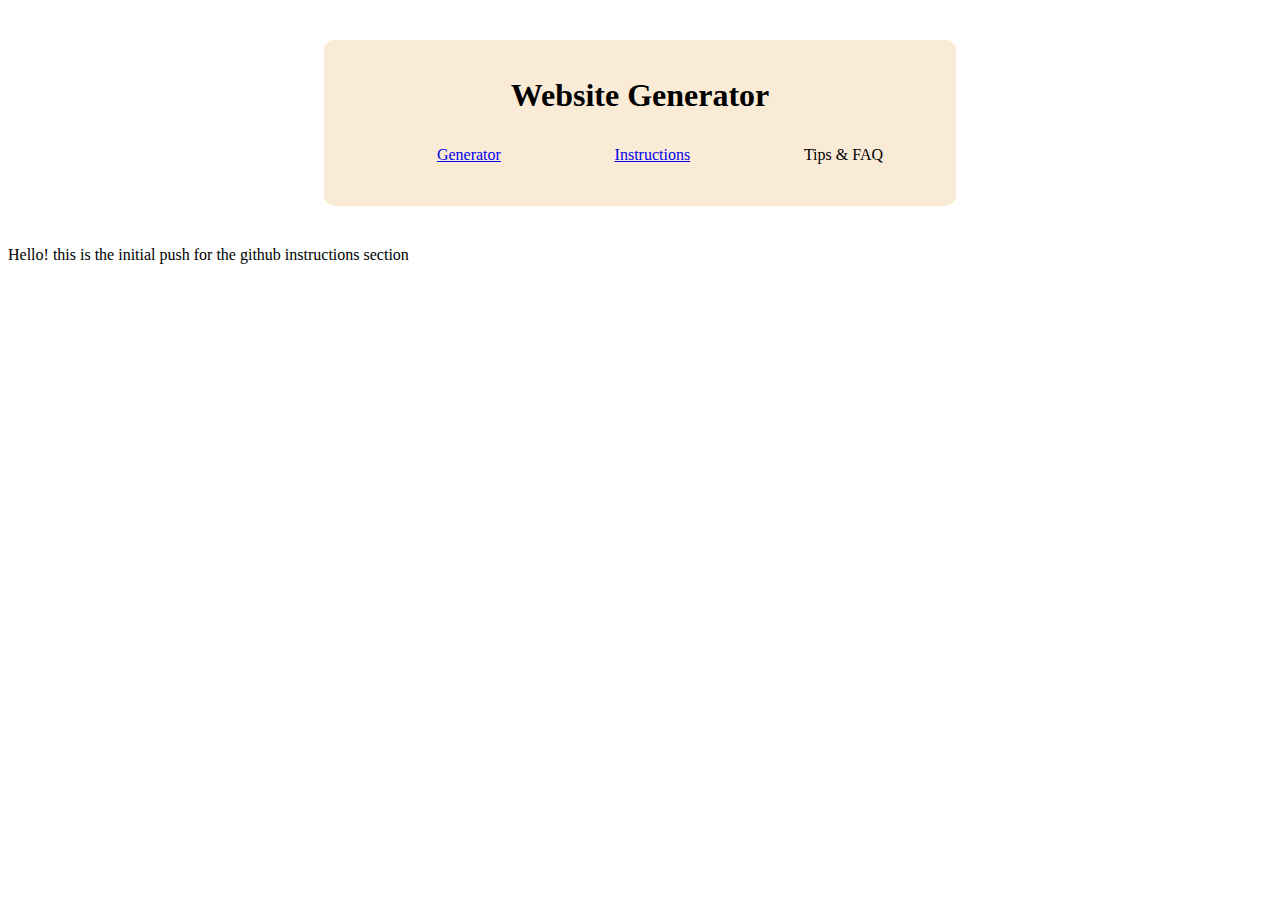
==== instructions.html @ 98f4fc3e "Set up the initial instructions page" ====
<!DOCTYPE html>
<html lang="en">
    <head>
        <meta charset="UTF-8">
        <meta http-equiv="X-UA-Compatible" content="IE=edge">
        <meta name="viewport" content="width=device-width, initial-scale=1.0">
        <title>CYF Website Generator</title>
        <link rel="stylesheet" href="styles.css">
    </head>

    <body>
    
        <header>
    
            <!-- This is where the navbar for the website will go -->
            <div class="mainNav">
                <h1>Website Generator</h1>
                
                <nav class="menuLinks">
                    <ul>
                        <li><a href="./index.html">Generator</a></li>
                        <li><a href="./instructions.html">Instructions</a></li>
                        <li>Tips & FAQ</li>
                    </ul>
                </nav>
            </div>
        
        </header>
         
        <main>
            <p>Hello! this is the initial push for the github instructions section</p>         
        </main>

    </body>
---- styles.css ----
body {
    background-color: #fff;
}

.mainNav {
    background-color: antiquewhite;
    text-align: center;
    max-width: 600px;

    margin: 40px auto;
    padding: 16px;
    border-radius: 10px;
}

.menuLinks ul {
    list-style-type: none;
    display: flex;

    max-width: 600px;
    margin: 16px auto;
}

.menuLinks li {
    margin: 10px auto;
}

.newSection {
    margin: 32px auto;
    max-width: 600px;
    text-align: center;

    background-color: aliceblue;
    padding: 16px;
    border-radius: 10px;
}

.sectionHeader {
    max-width: 80%;
    margin: 0 auto;
}

/* This section controls the CSS for the generator grid using CSS Flexbox */

.htmlThemes {
    background-color: aquamarine;
    width: 80%;
    margin: 8px auto;
    padding: 16px 0;

    border-radius: 10px;
}

.suggestionGrid {
    display: flex;
    flex-direction: column;
}

.gridRow {
    display: flex;
    width: 90%;
    margin: 32px auto;
}

.gridSection {
    background-color: antiquewhite;
    width: 50%;
    border: red solid 1px;
    padding: 20px 0;

}

/* This section contains the CSS for the Design Brief */

.designBrief {
    background-color: #fff;
    border: black 1px solid;
    max-width: 70%;
    margin: 0 auto;
    padding: 8px;
}
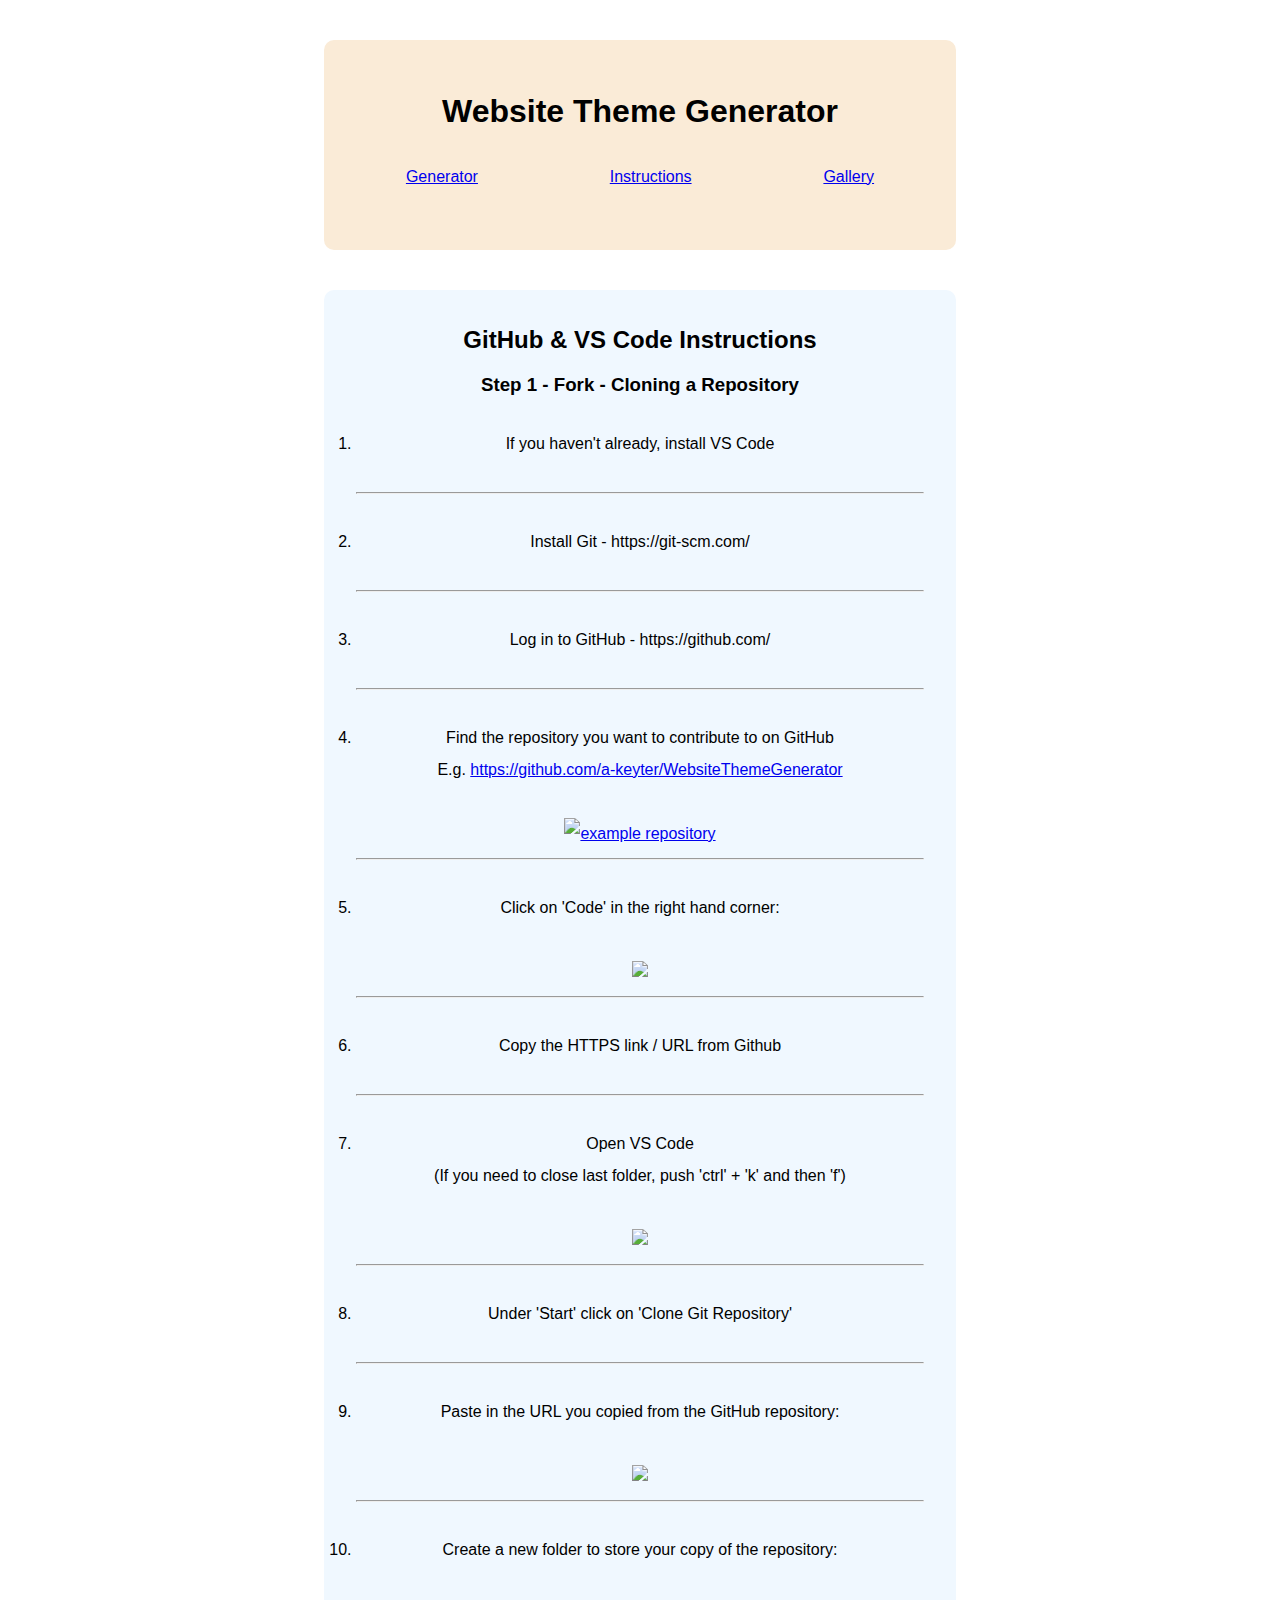
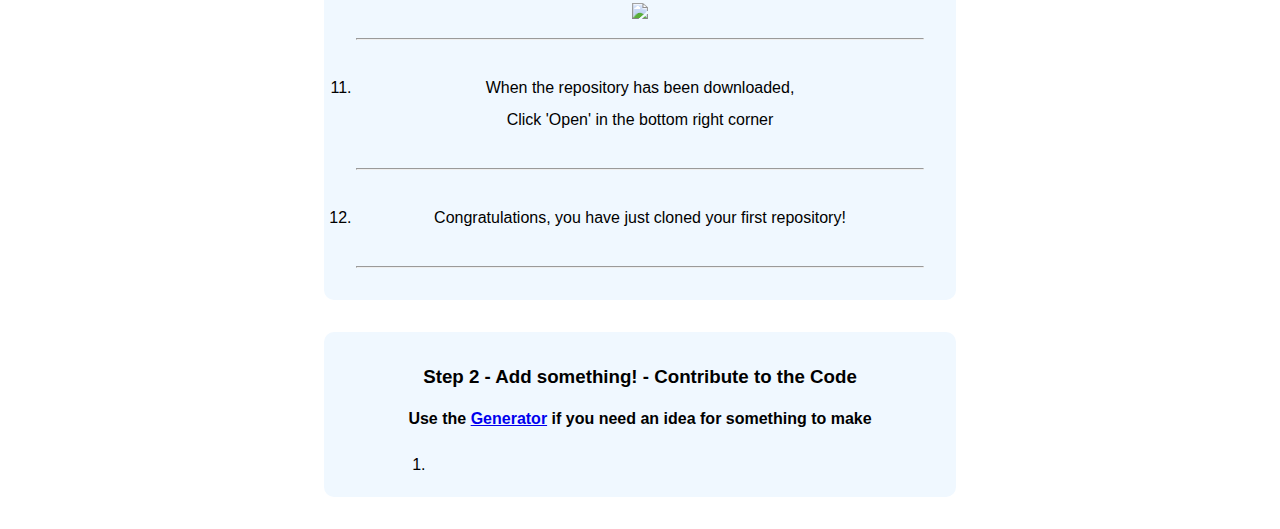
==== commit 75b42e8c: "File reorganisation, improved styling, readability" ====
--- a/instructions.html
+++ b/instructions.html
@@ -1,35 +1,101 @@
 <!DOCTYPE html>
 <html lang="en">
-    <head>
-        <meta charset="UTF-8">
-        <meta http-equiv="X-UA-Compatible" content="IE=edge">
-        <meta name="viewport" content="width=device-width, initial-scale=1.0">
-        <title>CYF Website Generator</title>
-        <link rel="stylesheet" href="styles.css">
-    </head>
+<head>
+    <meta charset="UTF-8">
+    <meta http-equiv="X-UA-Compatible" content="IE=edge">
+    <meta name="viewport" content="width=device-width, initial-scale=1.0">
+    <title>Website Theme Generator</title>
+    <link rel="stylesheet" href="./src_css/styles.css">
+</head>
 
-    <body>
+<body>
+
+    <header>
+        <!-- This is where the navbar for the website will go -->
+        <div class="mainNav">
+            <h1>Website Theme Generator</h1>
+            
+            <nav class="menuLinks">
+                <ul>
+                    <li><a href="./index.html">Generator</a></li>
+                    <li><a href="./instructions.html">Instructions</a></li>
+                    <li><a href="./pages.html">Gallery</a></li>
+                </ul>
+            </nav>
+        </div>
     
-        <header>
-    
-            <!-- This is where the navbar for the website will go -->
-            <div class="mainNav">
-                <h1>Website Generator</h1>
-                
-                <nav class="menuLinks">
-                    <ul>
-                        <li><a href="./index.html">Generator</a></li>
-                        <li><a href="./instructions.html">Instructions</a></li>
-                        <li>Tips & FAQ</li>
-                    </ul>
-                </nav>
+    </header>
+        
+    <main>
+        <div class="newSection">
+            <h2>GitHub & VS Code Instructions</h2>
+            <div class="sectionHeader">
+                <h3>Step 1 - Fork - Cloning a Repository</h3>
             </div>
-        
-        </header>
-         
-        <main>
-            <p>Hello! this is the initial push for the github instructions section</p>         
-        </main>
 
-    </body>
-    +            <div class="sectionContent">
+                <ol>
+                    <li class="instructionPoint">If you haven't already, install VS Code</li>
+                    <hr>
+
+                    <li class="instructionPoint">Install Git - https://git-scm.com/</li>
+                    <hr>
+
+                    <li class="instructionPoint">Log in to GitHub - https://github.com/</li>
+                    <hr>
+
+                    <li class="instructionPoint">Find the repository you want to contribute to on GitHub 
+                        <br>E.g. <a href="https://github.com/a-keyter/WebsiteThemeGenerator"target="_blank" rel="noopener noreferrer">https://github.com/a-keyter/WebsiteThemeGenerator</li></a>
+                    <a href="./imgs/step4.png" target="_blank" rel="noopener noreferrer"><img class="sectWidth" src="./imgs/step4.png" alt="example repository"></img></a>
+                    <hr>
+
+                    <li class="instructionPoint">Click on 'Code' in the right hand corner:</li>
+                    <a href="./imgs/step5.png" target="_blank" rel="noopener noreferrer"><img class="easyWidth" src="./imgs/step5.png"></a>
+                    <hr>
+
+                    <li class="instructionPoint">Copy the HTTPS link / URL from Github</li>
+                    <hr>
+
+                    <li class="instructionPoint">Open VS Code 
+                        <br>(If you need to close last folder, push 'ctrl' + 'k' and then 'f')</li>
+                    <a href="./imgs/step7.png" target="_blank" rel="noopener noreferrer"><img class="sectWidth" src="./imgs/step7.png"></a>
+                    <hr>
+
+                    <li class="instructionPoint">Under 'Start' click on 'Clone Git Repository'</li>
+                    <hr>
+
+                    <li class="instructionPoint">Paste in the URL you copied from the GitHub repository:</li>
+                    <a href="./imgs/step9.png" target="_blank" rel="noopener noreferrer"><img class="sectWidth" src="./imgs/step9.png"></a>
+                    <hr>
+
+                    <li class="instructionPoint">Create a new folder to store your copy of the repository:</li>
+                    <a href="./imgs/step10.png" target="_blank" rel="noopener noreferrer"><img class="sectWidth" src="./imgs/step10.png"></img></a>
+                    <hr>
+
+                    <li class="instructionPoint">When the repository has been downloaded, 
+                        <br>Click 'Open' in the bottom right corner</li>
+                    <hr>
+
+                    <li class="instructionPoint">Congratulations, you have just cloned your first repository!</li>
+                    <hr>
+                </ol>
+            </div>
+        </div>
+
+        <div class="newSection">
+            
+            <div class="sectionHeader">
+                <h3>Step 2 - Add something! - Contribute to the Code</h3>
+                <h4>Use the <a href="./index.html" target="_blank" rel="noopener noreferrer">Generator</a> if you need an idea for something to make</h4>
+            </div>
+
+            <div class="sectionContent">
+                <ol class="easyWidth">
+                    <li></li>
+                </ol>
+            </div>
+        </div>
+    </main>
+
+</body>
+</html>--- a/src_css/styles.css
+++ b/src_css/styles.css
@@ -0,0 +1,116 @@
+body {
+    background-color: #fff;
+    font-family: 'Spartan', sans-serif;
+}
+
+
+.easyWidth {
+    max-width: 70%;
+    margin: 0 auto;
+}
+
+.mainNav {
+    background-color: antiquewhite;
+    text-align: center;
+    max-width: 600px;
+
+    margin: 40px auto;
+    padding: 32px 16px;
+    border-radius: 10px;
+}
+
+.menuLinks ul {
+    list-style-type: none;
+    display: flex;
+
+    max-width: 600px;
+    margin: 16px auto;
+    padding-left: 0px;
+
+}
+
+.menuLinks li {
+    width: 1fr;
+    margin: 16px auto;
+}
+
+
+/* This CSS sets up a container for new sections of content */
+.newSection {
+    margin: 32px auto;
+    max-width: 600px;
+    text-align: center;
+
+    background-color: aliceblue;
+    padding: 16px;
+    border-radius: 10px;
+}
+
+.sectionHeader {
+    max-width: 80%;
+    margin: 0 auto;
+}
+
+
+.sectionContent {
+    line-height: 32px;
+}
+
+.sectionContent ol {
+    padding-left: 16px;
+    padding-right: 16px;
+}
+
+.sectWidth {
+    width: 98%;
+}
+
+
+.instructionPoint {
+    margin: 32px 0;
+    padding: 0 0;
+}
+
+
+
+
+/* This section controls the CSS for the generator grid using CSS Flexbox */
+
+.htmlThemes {
+    background-color: aquamarine;
+    width: 90%;
+    margin: 8px auto;
+    padding: 16px 0;
+
+    border-radius: 10px;
+}
+
+.suggestionGrid {
+    display: flex;
+    flex-direction: column;
+}
+
+.gridRow {
+    display: flex;
+    width: 90%;
+    margin: 32px auto;
+}
+
+.gridSection {
+    background-color: antiquewhite;
+    width: 50%;
+    border: red solid 1px;
+    padding: 20px 0;
+
+}
+
+/* This section contains the CSS for the Design Brief */
+
+.designBrief {
+    background-color: #fff;
+    border: black 1px solid;
+    max-width: 70%;
+    margin: 0 auto;
+    padding: 8px;
+}
+
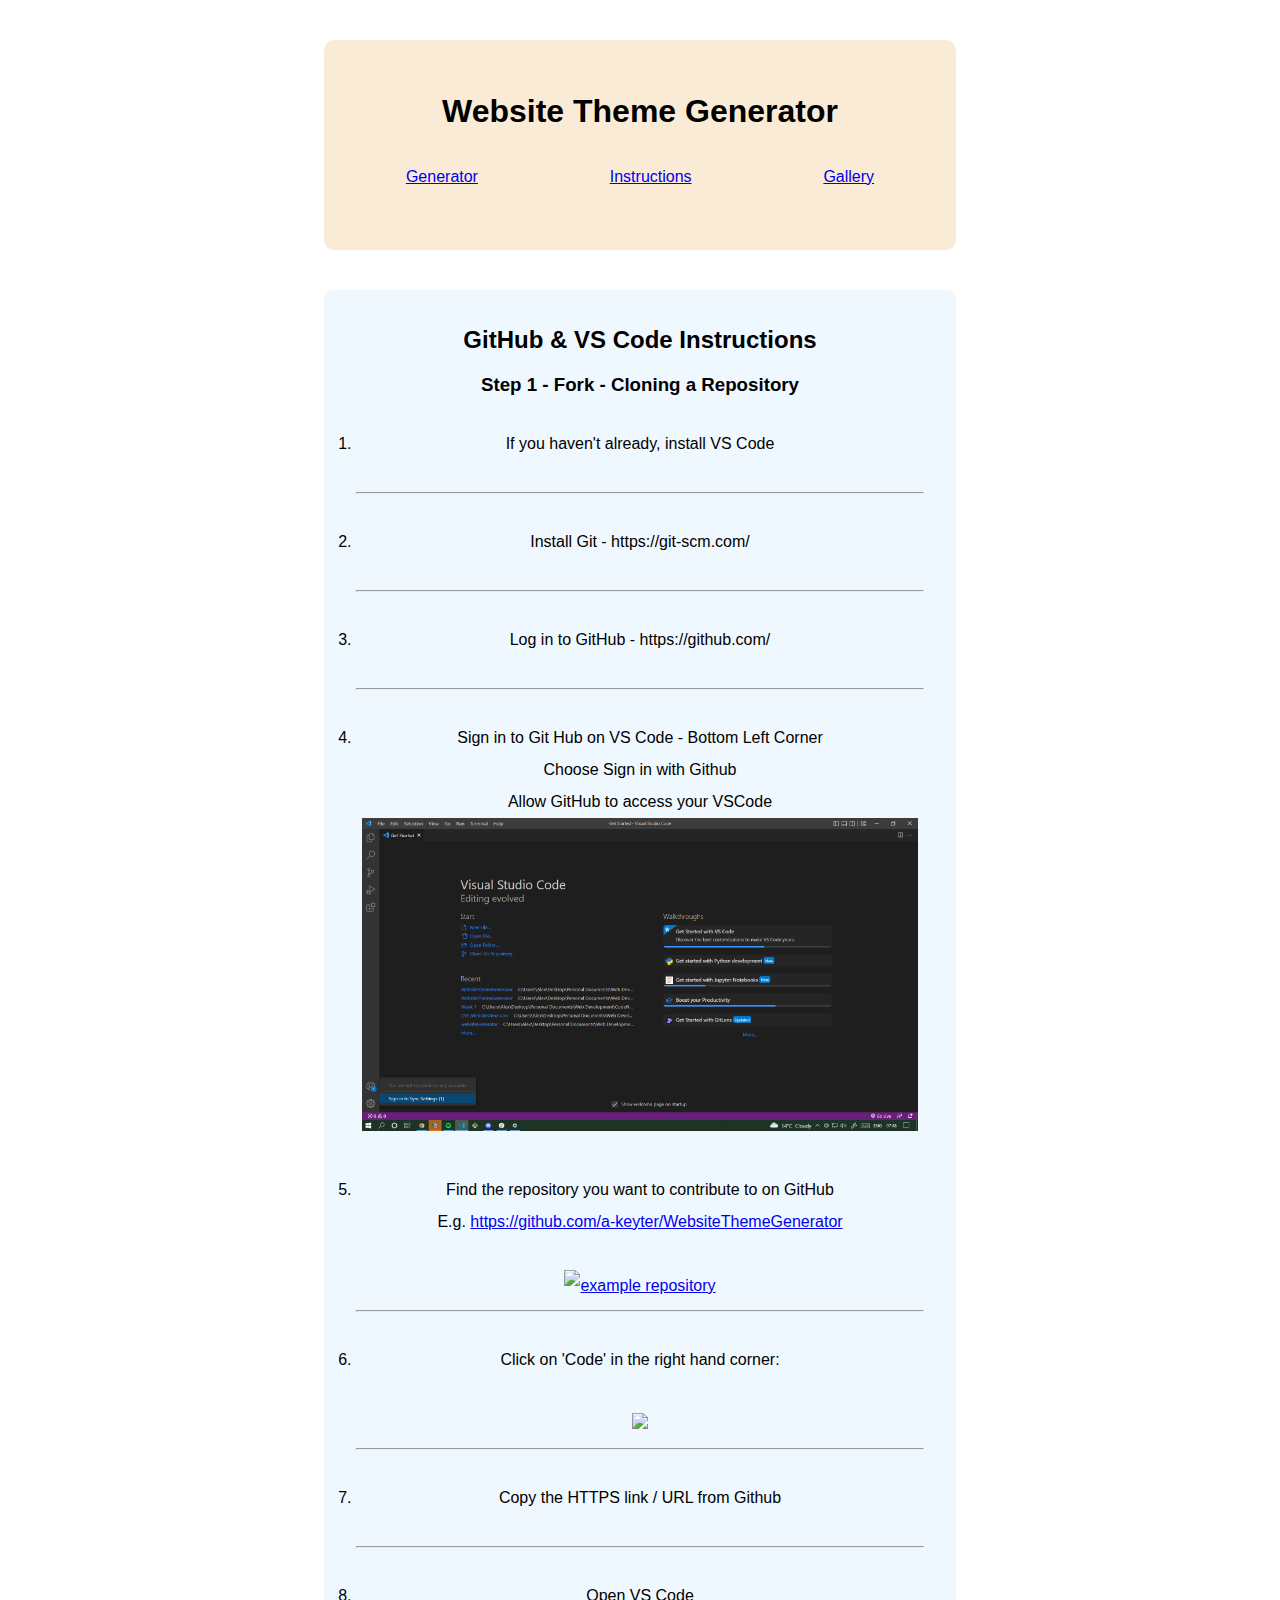
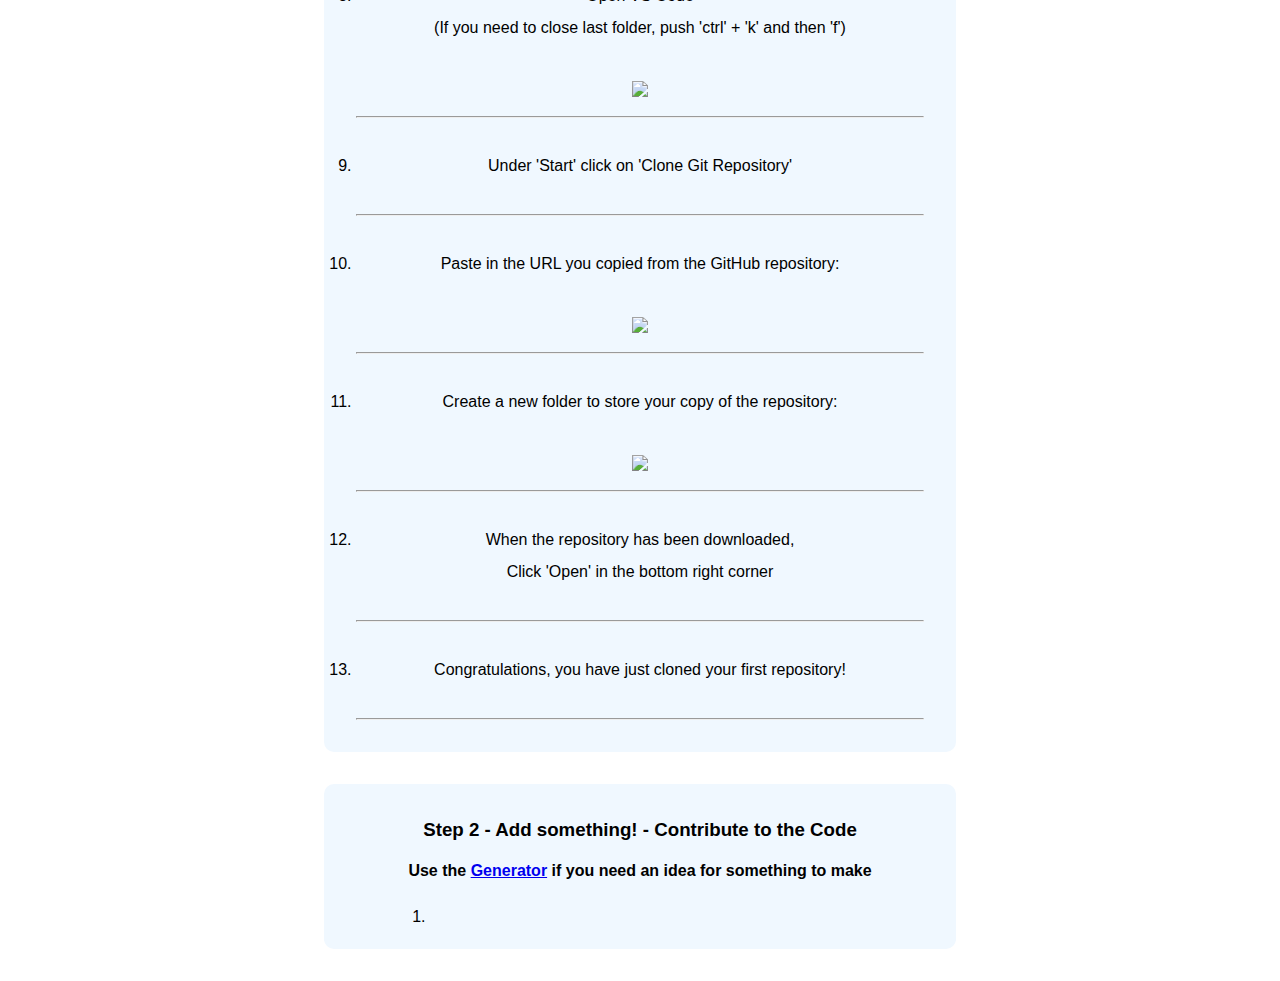
==== commit eb2a41a6: "clarified instructions step 1" ====
--- a/instructions.html
+++ b/instructions.html
@@ -33,7 +33,7 @@
                 <h3>Step 1 - Fork - Cloning a Repository</h3>
             </div>
 
-            <div class="sectionContent">
+            <div class="sectionContent" id="step1">
                 <ol>
                     <li class="instructionPoint">If you haven't already, install VS Code</li>
                     <hr>
@@ -44,13 +44,18 @@
                     <li class="instructionPoint">Log in to GitHub - https://github.com/</li>
                     <hr>
 
+                    <li class="instructionPoint">Sign in to Git Hub on VS Code - Bottom Left Corner
+                        <br>Choose Sign in with Github
+                        <br>Allow GitHub to access your VSCode
+                    <a href="./imgs/step3.png" target="_blank" rel="noopener noreferrer"><img src="./imgs/step3.png" class="sectWidth"></a></li>
+
                     <li class="instructionPoint">Find the repository you want to contribute to on GitHub 
                         <br>E.g. <a href="https://github.com/a-keyter/WebsiteThemeGenerator"target="_blank" rel="noopener noreferrer">https://github.com/a-keyter/WebsiteThemeGenerator</li></a>
                     <a href="./imgs/step4.png" target="_blank" rel="noopener noreferrer"><img class="sectWidth" src="./imgs/step4.png" alt="example repository"></img></a>
                     <hr>
 
                     <li class="instructionPoint">Click on 'Code' in the right hand corner:</li>
-                    <a href="./imgs/step5.png" target="_blank" rel="noopener noreferrer"><img class="easyWidth" src="./imgs/step5.png"></a>
+                    <a href="./imgs/step5.png" target="_blank" rel="noopener noreferrer"><img class="sectWidth" src="./imgs/step5.png"></a>
                     <hr>
 
                     <li class="instructionPoint">Copy the HTTPS link / URL from Github</li>
@@ -82,7 +87,7 @@
             </div>
         </div>
 
-        <div class="newSection">
+        <div class="newSection" id="step2">
             
             <div class="sectionHeader">
                 <h3>Step 2 - Add something! - Contribute to the Code</h3>
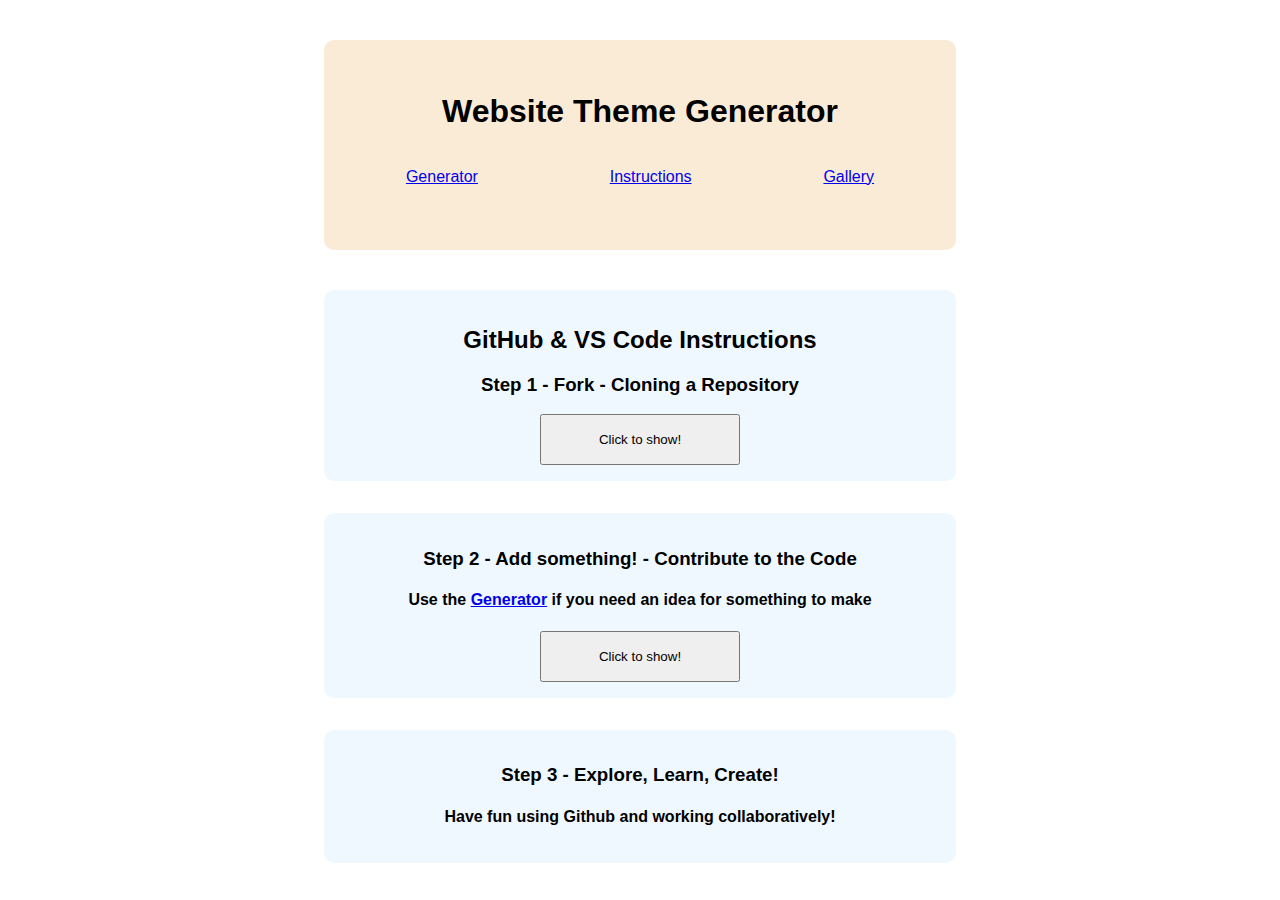
==== commit 3f116fe5: "instructs + show hide buttons ready for beta tests" ====
--- a/instructions.html
+++ b/instructions.html
@@ -31,6 +31,7 @@
             <h2>GitHub & VS Code Instructions</h2>
             <div class="sectionHeader">
                 <h3>Step 1 - Fork - Cloning a Repository</h3>
+                <button class="medium_button" id="step1_expand">Click to show!</button>
             </div>
 
             <div class="sectionContent" id="step1">
@@ -47,15 +48,15 @@
                     <li class="instructionPoint">Sign in to Git Hub on VS Code - Bottom Left Corner
                         <br>Choose Sign in with Github
                         <br>Allow GitHub to access your VSCode
-                    <a href="./imgs/step3.png" target="_blank" rel="noopener noreferrer"><img src="./imgs/step3.png" class="sectWidth"></a></li>
+                    <a href="./imgs/step1/step3.png" target="_blank" rel="noopener noreferrer"><img src="./imgs/step1/step3.png" class="sectWidth"></a></li>
 
                     <li class="instructionPoint">Find the repository you want to contribute to on GitHub 
                         <br>E.g. <a href="https://github.com/a-keyter/WebsiteThemeGenerator"target="_blank" rel="noopener noreferrer">https://github.com/a-keyter/WebsiteThemeGenerator</li></a>
-                    <a href="./imgs/step4.png" target="_blank" rel="noopener noreferrer"><img class="sectWidth" src="./imgs/step4.png" alt="example repository"></img></a>
+                    <a href="./imgs/step1/step4.png" target="_blank" rel="noopener noreferrer"><img class="sectWidth" src="./imgs/step1/step4.png" alt="example repository"></img></a>
                     <hr>
 
                     <li class="instructionPoint">Click on 'Code' in the right hand corner:</li>
-                    <a href="./imgs/step5.png" target="_blank" rel="noopener noreferrer"><img class="sectWidth" src="./imgs/step5.png"></a>
+                    <a href="./imgs//step1/step5.png" target="_blank" rel="noopener noreferrer"><img class="sectWidth" src="./imgs/step1/step5.png"></a>
                     <hr>
 
                     <li class="instructionPoint">Copy the HTTPS link / URL from Github</li>
@@ -63,18 +64,18 @@
 
                     <li class="instructionPoint">Open VS Code 
                         <br>(If you need to close last folder, push 'ctrl' + 'k' and then 'f')</li>
-                    <a href="./imgs/step7.png" target="_blank" rel="noopener noreferrer"><img class="sectWidth" src="./imgs/step7.png"></a>
+                    <a href="./imgs/step1/step7.png" target="_blank" rel="noopener noreferrer"><img class="sectWidth" src="./imgs/step1/step7.png"></a>
                     <hr>
 
                     <li class="instructionPoint">Under 'Start' click on 'Clone Git Repository'</li>
                     <hr>
 
                     <li class="instructionPoint">Paste in the URL you copied from the GitHub repository:</li>
-                    <a href="./imgs/step9.png" target="_blank" rel="noopener noreferrer"><img class="sectWidth" src="./imgs/step9.png"></a>
+                    <a href="./imgs/step1/step9.png" target="_blank" rel="noopener noreferrer"><img class="sectWidth" src="./imgs/step1/step9.png"></a>
                     <hr>
 
                     <li class="instructionPoint">Create a new folder to store your copy of the repository:</li>
-                    <a href="./imgs/step10.png" target="_blank" rel="noopener noreferrer"><img class="sectWidth" src="./imgs/step10.png"></img></a>
+                    <a href="./imgs//step1/step10.png" target="_blank" rel="noopener noreferrer"><img class="sectWidth" src="./imgs/step1/step10.png"></img></a>
                     <hr>
 
                     <li class="instructionPoint">When the repository has been downloaded, 
@@ -83,24 +84,92 @@
 
                     <li class="instructionPoint">Congratulations, you have just cloned your first repository!</li>
                     <hr>
+                    <button class="medium_button" id="step1_hide">Back to top</button>
                 </ol>
             </div>
         </div>
 
-        <div class="newSection" id="step2">
+        <div class="newSection">
             
             <div class="sectionHeader">
                 <h3>Step 2 - Add something! - Contribute to the Code</h3>
                 <h4>Use the <a href="./index.html" target="_blank" rel="noopener noreferrer">Generator</a> if you need an idea for something to make</h4>
+                <button class="medium_button" id="step2_expand">Click to show!</button>
             </div>
 
-            <div class="sectionContent">
-                <ol class="easyWidth">
-                    <li></li>
+            <div class="sectionContent" id="step2">
+                <ol>
+                    <li class="instructionPoint">With the repository open - go to Source Control
+                        <br><strong>ctrl</strong> + <strong>shift</strong> + <strong>g</strong>, then <strong>g</strong>
+                        <a href="./imgs/step2/Step_2_1.png" target="_blank" rel="noopener noreferrer"><img class="sectWidth" src="./imgs/step2/Step_2_1.png"></a>
+                    </li>
+
+                    <li class="instructionPoint">Go to branches on the bottom left corner and click + add new branch
+                        <a href="./imgs/step2/Step_2_2.png" target="_blank" rel="noopener noreferrer"><img class="sectWidth" src="./imgs/step2/Step_2_2.png"></a>
+                    </li>
+
+                    <li class="instructionPoint">Create a branch with your name and the type of page you want to make
+                        <a href="./imgs/step2/Step_2_3.png" target="_blank" rel="noopener noreferrer"><img class="sectWidth" src="./imgs/step2/Step_2_3.png"></a>
+                    </li>
+
+                    <li class="instructionPoint">With the repository open - go to Source Control
+                        <a href="./imgs/step2/Step_2_4.png" target="_blank" rel="noopener noreferrer"><img class="sectWidth" src="./imgs/step2/Step_2_4.png"></a>
+                    </li>
+
+                    <li class="instructionPoint">Click on <strong> Create Branch and Switch </strong>
+                        <a href="./imgs/step2/Step_2_5_1.png" target="_blank" rel="noopener noreferrer"><img class="sectWidth" src="./imgs/step2/Step_2_5_1.png"></a>
+                        <a href="./imgs/step2/Step_2_5_2.png" target="_blank" rel="noopener noreferrer"><img class="sectWidth" src="./imgs/step2/Step_2_5_2.png"></a>
+                    </li>
+
+                    <li class="instructionPoint">Return to the explorer and right click on the folder z_new_pages
+                        Then click on <strong>new file</strong>
+                        <a href="./imgs/step2/Step_2_6.png" target="_blank" rel="noopener noreferrer"><img class="sectWidth" src="./imgs/step2/Step_2_6.png"></a>
+                    </li>
+
+                    <li class="instructionPoint">Create 2 new files with the name of your pages 
+                        <br>One should be a .html and the other a .css 
+                        <a href="./imgs/step2/Step_2_7.png" target="_blank" rel="noopener noreferrer"><img class="sectWidth" src="./imgs/step2/Step_2_7.png"></a>
+                    </li>
+
+                    <li class="instructionPoint">Next, go back to version control 
+                        <br>Type a message that describes the changes you've made and 
+                        <br>Then click the tick to 'commit' them to your branch.
+                        <a href="./imgs/step2/Step_2_8.png" target="_blank" rel="noopener noreferrer"><img class="sectWidth" src="./imgs/step2/Step_2_8.png"></a>
+                    </li>
+
+                    <li class="instructionPoint">Agree to stage all your changes and commit them 
+                        <a href="./imgs/step2/Step_2_9.png" target="_blank" rel="noopener noreferrer"><img class="sectWidth" src="./imgs/step2/Step_2_9.png"></a>
+                    </li>
+
+                    <li class="instructionPoint">Click: Sync Changes to put your new changes into your branch 
+                        <a href="./imgs/step2/Step_2_10.png" target="_blank" rel="noopener noreferrer"><img class="sectWidth" src="./imgs/step2/Step_2_10.png"></a>
+                    </li>
+
+                    <li class="instructionPoint">Now you are ready to make your first pull request
+                        <a href="./imgs/step2/Step_2_11.png" target="_blank" rel="noopener noreferrer"><img class="sectWidth" src="./imgs/step2/Step_2_11.png"></a>
+                    </li>
+                    
+                    <li class="instructionPoint">Give a title and description to your pull request, detailing the changes you have made.
+                        <a href="./imgs/step2/Step_2_12.png" target="_blank" rel="noopener noreferrer"><img class="sectWidth" src="./imgs/step2/Step_2_12.png"></a>
+                    </li>  
+                    
+                    <li>Congratulations, you have made your first pull request!
+                    </li> 
+                    <hr>
+                    <button class="medium_button"id="step2_hide">Back to top</button> 
+
                 </ol>
             </div>
         </div>
+        
+        <div class="newSection">  
+            <div class="sectionHeader">
+                <h3>Step 3 - Explore, Learn, Create!</h3>
+                <h4>Have fun using Github and working collaboratively!</h4>
+                </div>
+        </div>
     </main>
 
+    <script src="./src_js/instructions_show_hide.js"></script>
 </body>
 </html>--- a/src_css/styles.css
+++ b/src_css/styles.css
@@ -34,6 +34,14 @@
     margin: 16px auto;
 }
 
+/* This CSS hides the instructions containers on load */
+#step1 {
+    display: none;
+}
+
+#step2 {
+    display: none;
+}
 
 /* This CSS sets up a container for new sections of content */
 .newSection {
@@ -71,6 +79,11 @@
     padding: 0 0;
 }
 
+.medium_button {
+    width: 200px;
+    margin: 0 auto;
+    padding: 16px;
+}
 
 
 
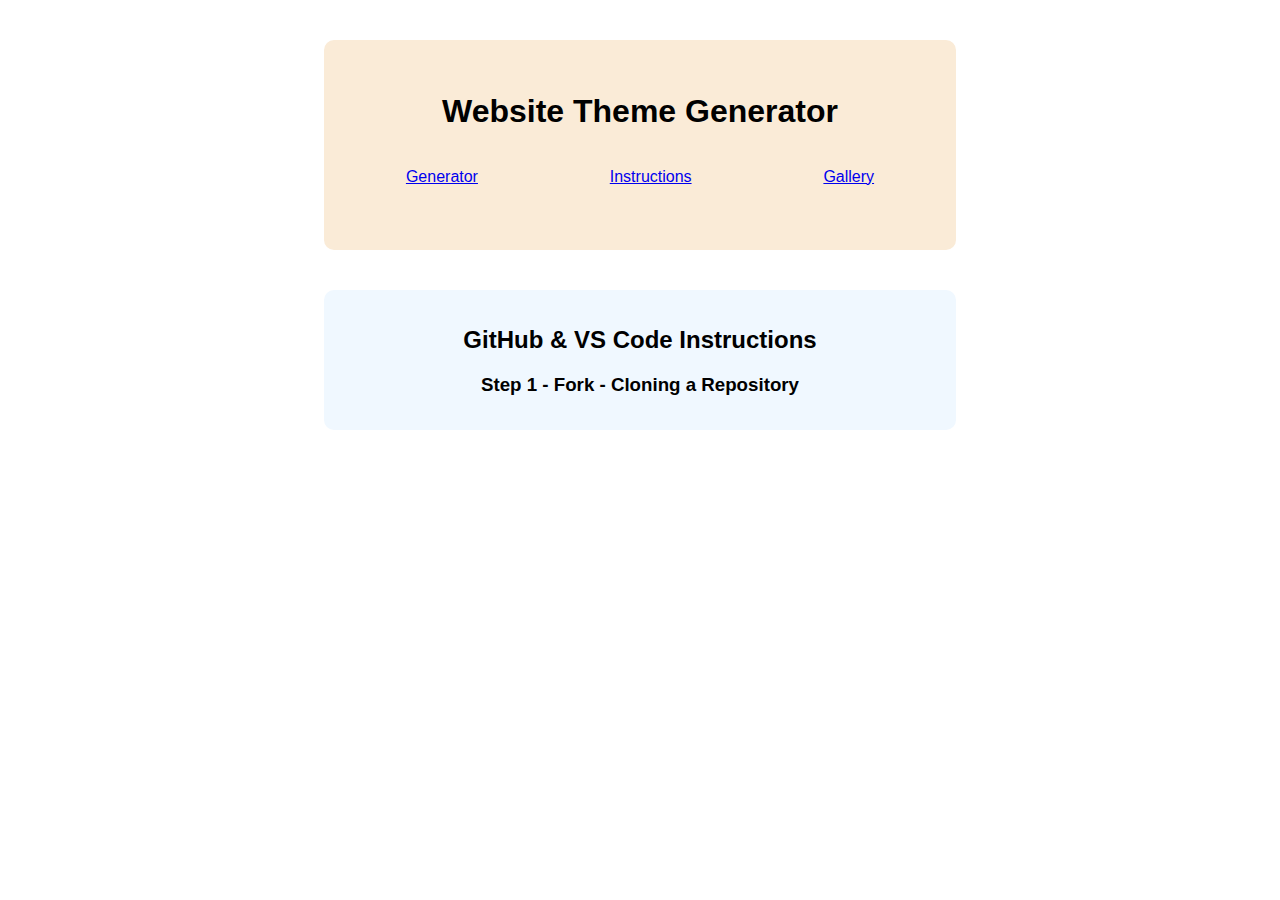
==== commit 8de7545c: "pictures / links fix" ====
--- a/instructions.html
+++ b/instructions.html
@@ -31,7 +31,6 @@
             <h2>GitHub & VS Code Instructions</h2>
             <div class="sectionHeader">
                 <h3>Step 1 - Fork - Cloning a Repository</h3>
-                <button class="medium_button" id="step1_expand">Click to show!</button>
             </div>
 
             <div class="sectionContent" id="step1">
@@ -48,15 +47,15 @@
                     <li class="instructionPoint">Sign in to Git Hub on VS Code - Bottom Left Corner
                         <br>Choose Sign in with Github
                         <br>Allow GitHub to access your VSCode
-                    <a href="./imgs/step1/step3.png" target="_blank" rel="noopener noreferrer"><img src="./imgs/step1/step3.png" class="sectWidth"></a></li>
+                    <a href="./imgs/step3.png" target="_blank" rel="noopener noreferrer"><img src="./imgs/step3.png" class="sectWidth"></a></li>
 
                     <li class="instructionPoint">Find the repository you want to contribute to on GitHub 
                         <br>E.g. <a href="https://github.com/a-keyter/WebsiteThemeGenerator"target="_blank" rel="noopener noreferrer">https://github.com/a-keyter/WebsiteThemeGenerator</li></a>
-                    <a href="./imgs/step1/step4.png" target="_blank" rel="noopener noreferrer"><img class="sectWidth" src="./imgs/step1/step4.png" alt="example repository"></img></a>
+                    <a href="./imgs/step4.png" target="_blank" rel="noopener noreferrer"><img class="sectWidth" src="./imgs/step4.png" alt="example repository"></img></a>
                     <hr>
 
                     <li class="instructionPoint">Click on 'Code' in the right hand corner:</li>
-                    <a href="./imgs//step1/step5.png" target="_blank" rel="noopener noreferrer"><img class="sectWidth" src="./imgs/step1/step5.png"></a>
+                    <a href="./imgs/step5.png" target="_blank" rel="noopener noreferrer"><img class="sectWidth" src="./imgs/step5.png"></a>
                     <hr>
 
                     <li class="instructionPoint">Copy the HTTPS link / URL from Github</li>
@@ -64,18 +63,18 @@
 
                     <li class="instructionPoint">Open VS Code 
                         <br>(If you need to close last folder, push 'ctrl' + 'k' and then 'f')</li>
-                    <a href="./imgs/step1/step7.png" target="_blank" rel="noopener noreferrer"><img class="sectWidth" src="./imgs/step1/step7.png"></a>
+                    <a href="./imgs/step7.png" target="_blank" rel="noopener noreferrer"><img class="sectWidth" src="./imgs/step7.png"></a>
                     <hr>
 
                     <li class="instructionPoint">Under 'Start' click on 'Clone Git Repository'</li>
                     <hr>
 
                     <li class="instructionPoint">Paste in the URL you copied from the GitHub repository:</li>
-                    <a href="./imgs/step1/step9.png" target="_blank" rel="noopener noreferrer"><img class="sectWidth" src="./imgs/step1/step9.png"></a>
+                    <a href="./imgs/step9.png" target="_blank" rel="noopener noreferrer"><img class="sectWidth" src="./imgs/step9.png"></a>
                     <hr>
 
                     <li class="instructionPoint">Create a new folder to store your copy of the repository:</li>
-                    <a href="./imgs//step1/step10.png" target="_blank" rel="noopener noreferrer"><img class="sectWidth" src="./imgs/step1/step10.png"></img></a>
+                    <a href="./imgs/step10_1.png" target="_blank" rel="noopener noreferrer"><img class="sectWidth" src="./imgs/step10.png"></img></a>
                     <hr>
 
                     <li class="instructionPoint">When the repository has been downloaded, 
@@ -84,92 +83,24 @@
 
                     <li class="instructionPoint">Congratulations, you have just cloned your first repository!</li>
                     <hr>
-                    <button class="medium_button" id="step1_hide">Back to top</button>
                 </ol>
             </div>
         </div>
 
-        <div class="newSection">
+        <div class="newSection" id="step2">
             
             <div class="sectionHeader">
                 <h3>Step 2 - Add something! - Contribute to the Code</h3>
                 <h4>Use the <a href="./index.html" target="_blank" rel="noopener noreferrer">Generator</a> if you need an idea for something to make</h4>
-                <button class="medium_button" id="step2_expand">Click to show!</button>
             </div>
 
-            <div class="sectionContent" id="step2">
-                <ol>
-                    <li class="instructionPoint">With the repository open - go to Source Control
-                        <br><strong>ctrl</strong> + <strong>shift</strong> + <strong>g</strong>, then <strong>g</strong>
-                        <a href="./imgs/step2/Step_2_1.png" target="_blank" rel="noopener noreferrer"><img class="sectWidth" src="./imgs/step2/Step_2_1.png"></a>
-                    </li>
-
-                    <li class="instructionPoint">Go to branches on the bottom left corner and click + add new branch
-                        <a href="./imgs/step2/Step_2_2.png" target="_blank" rel="noopener noreferrer"><img class="sectWidth" src="./imgs/step2/Step_2_2.png"></a>
-                    </li>
-
-                    <li class="instructionPoint">Create a branch with your name and the type of page you want to make
-                        <a href="./imgs/step2/Step_2_3.png" target="_blank" rel="noopener noreferrer"><img class="sectWidth" src="./imgs/step2/Step_2_3.png"></a>
-                    </li>
-
-                    <li class="instructionPoint">With the repository open - go to Source Control
-                        <a href="./imgs/step2/Step_2_4.png" target="_blank" rel="noopener noreferrer"><img class="sectWidth" src="./imgs/step2/Step_2_4.png"></a>
-                    </li>
-
-                    <li class="instructionPoint">Click on <strong> Create Branch and Switch </strong>
-                        <a href="./imgs/step2/Step_2_5_1.png" target="_blank" rel="noopener noreferrer"><img class="sectWidth" src="./imgs/step2/Step_2_5_1.png"></a>
-                        <a href="./imgs/step2/Step_2_5_2.png" target="_blank" rel="noopener noreferrer"><img class="sectWidth" src="./imgs/step2/Step_2_5_2.png"></a>
-                    </li>
-
-                    <li class="instructionPoint">Return to the explorer and right click on the folder z_new_pages
-                        Then click on <strong>new file</strong>
-                        <a href="./imgs/step2/Step_2_6.png" target="_blank" rel="noopener noreferrer"><img class="sectWidth" src="./imgs/step2/Step_2_6.png"></a>
-                    </li>
-
-                    <li class="instructionPoint">Create 2 new files with the name of your pages 
-                        <br>One should be a .html and the other a .css 
-                        <a href="./imgs/step2/Step_2_7.png" target="_blank" rel="noopener noreferrer"><img class="sectWidth" src="./imgs/step2/Step_2_7.png"></a>
-                    </li>
-
-                    <li class="instructionPoint">Next, go back to version control 
-                        <br>Type a message that describes the changes you've made and 
-                        <br>Then click the tick to 'commit' them to your branch.
-                        <a href="./imgs/step2/Step_2_8.png" target="_blank" rel="noopener noreferrer"><img class="sectWidth" src="./imgs/step2/Step_2_8.png"></a>
-                    </li>
-
-                    <li class="instructionPoint">Agree to stage all your changes and commit them 
-                        <a href="./imgs/step2/Step_2_9.png" target="_blank" rel="noopener noreferrer"><img class="sectWidth" src="./imgs/step2/Step_2_9.png"></a>
-                    </li>
-
-                    <li class="instructionPoint">Click: Sync Changes to put your new changes into your branch 
-                        <a href="./imgs/step2/Step_2_10.png" target="_blank" rel="noopener noreferrer"><img class="sectWidth" src="./imgs/step2/Step_2_10.png"></a>
-                    </li>
-
-                    <li class="instructionPoint">Now you are ready to make your first pull request
-                        <a href="./imgs/step2/Step_2_11.png" target="_blank" rel="noopener noreferrer"><img class="sectWidth" src="./imgs/step2/Step_2_11.png"></a>
-                    </li>
-                    
-                    <li class="instructionPoint">Give a title and description to your pull request, detailing the changes you have made.
-                        <a href="./imgs/step2/Step_2_12.png" target="_blank" rel="noopener noreferrer"><img class="sectWidth" src="./imgs/step2/Step_2_12.png"></a>
-                    </li>  
-                    
-                    <li>Congratulations, you have made your first pull request!
-                    </li> 
-                    <hr>
-                    <button class="medium_button"id="step2_hide">Back to top</button> 
-
+            <div class="sectionContent">
+                <ol class="easyWidth">
+                    <li></li>
                 </ol>
             </div>
         </div>
-        
-        <div class="newSection">  
-            <div class="sectionHeader">
-                <h3>Step 3 - Explore, Learn, Create!</h3>
-                <h4>Have fun using Github and working collaboratively!</h4>
-                </div>
-        </div>
     </main>
 
-    <script src="./src_js/instructions_show_hide.js"></script>
 </body>
 </html>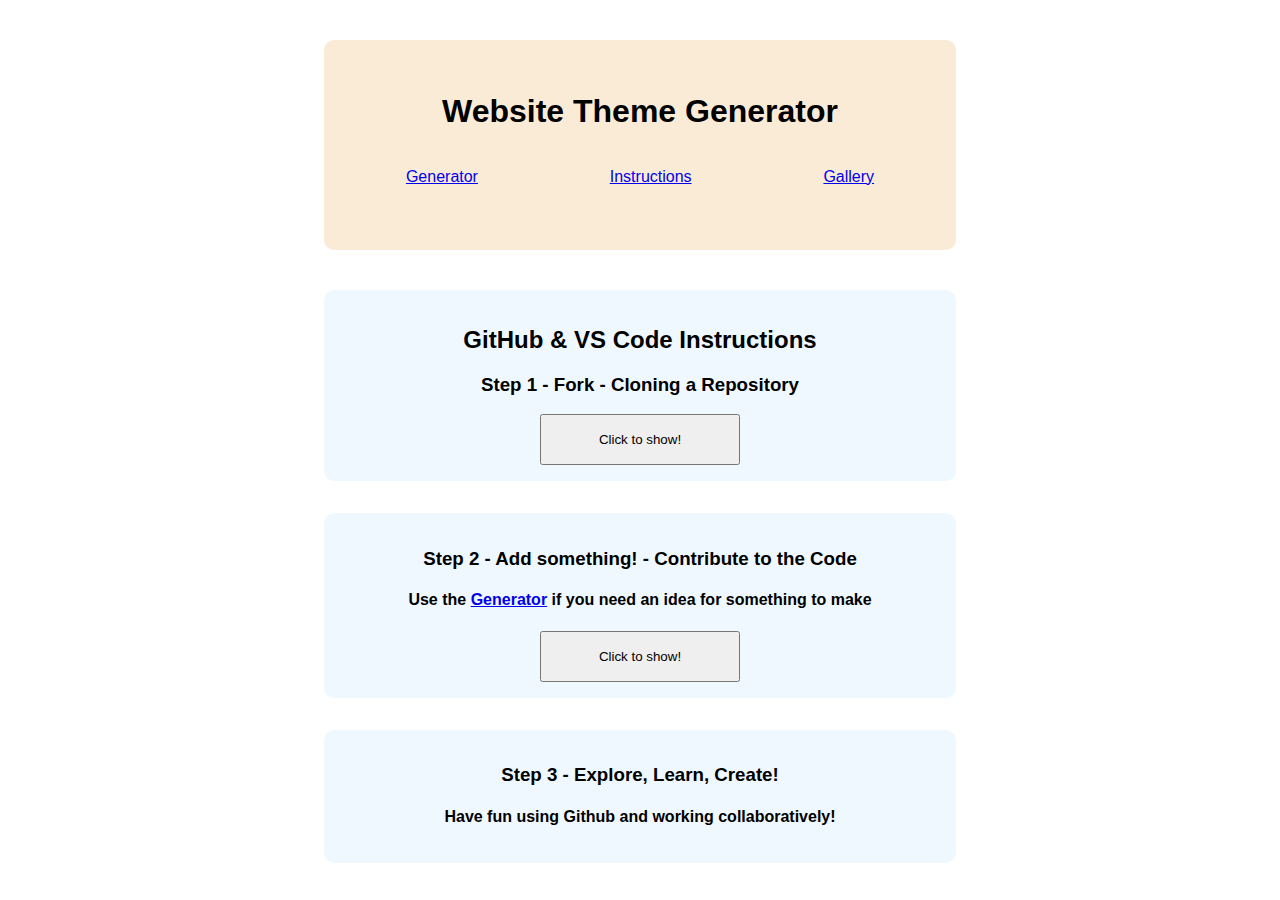
==== commit 5064580d: "force_merge_fix" ====
--- a/instructions.html
+++ b/instructions.html
@@ -31,6 +31,7 @@
             <h2>GitHub & VS Code Instructions</h2>
             <div class="sectionHeader">
                 <h3>Step 1 - Fork - Cloning a Repository</h3>
+                <button class="medium_button" id="step1_expand">Click to show!</button>
             </div>
 
             <div class="sectionContent" id="step1">
@@ -47,15 +48,15 @@
                     <li class="instructionPoint">Sign in to Git Hub on VS Code - Bottom Left Corner
                         <br>Choose Sign in with Github
                         <br>Allow GitHub to access your VSCode
-                    <a href="./imgs/step3.png" target="_blank" rel="noopener noreferrer"><img src="./imgs/step3.png" class="sectWidth"></a></li>
+                    <a href="./imgs/step1/step3.png" target="_blank" rel="noopener noreferrer"><img src="./imgs/step1/step3.png" class="sectWidth"></a></li>
 
                     <li class="instructionPoint">Find the repository you want to contribute to on GitHub 
                         <br>E.g. <a href="https://github.com/a-keyter/WebsiteThemeGenerator"target="_blank" rel="noopener noreferrer">https://github.com/a-keyter/WebsiteThemeGenerator</li></a>
-                    <a href="./imgs/step4.png" target="_blank" rel="noopener noreferrer"><img class="sectWidth" src="./imgs/step4.png" alt="example repository"></img></a>
+                    <a href="./imgs/step1/step4.png" target="_blank" rel="noopener noreferrer"><img class="sectWidth" src="./imgs/step1/step4.png" alt="example repository"></img></a>
                     <hr>
 
                     <li class="instructionPoint">Click on 'Code' in the right hand corner:</li>
-                    <a href="./imgs/step5.png" target="_blank" rel="noopener noreferrer"><img class="sectWidth" src="./imgs/step5.png"></a>
+                    <a href="./imgs//step1/step5.png" target="_blank" rel="noopener noreferrer"><img class="sectWidth" src="./imgs/step1/step5.png"></a>
                     <hr>
 
                     <li class="instructionPoint">Copy the HTTPS link / URL from Github</li>
@@ -63,14 +64,14 @@
 
                     <li class="instructionPoint">Open VS Code 
                         <br>(If you need to close last folder, push 'ctrl' + 'k' and then 'f')</li>
-                    <a href="./imgs/step7.png" target="_blank" rel="noopener noreferrer"><img class="sectWidth" src="./imgs/step7.png"></a>
+                    <a href="./imgs/step1/step7.png" target="_blank" rel="noopener noreferrer"><img class="sectWidth" src="./imgs/step1/step7.png"></a>
                     <hr>
 
                     <li class="instructionPoint">Under 'Start' click on 'Clone Git Repository'</li>
                     <hr>
 
                     <li class="instructionPoint">Paste in the URL you copied from the GitHub repository:</li>
-                    <a href="./imgs/step9.png" target="_blank" rel="noopener noreferrer"><img class="sectWidth" src="./imgs/step9.png"></a>
+                    <a href="./imgs/step1/step9.png" target="_blank" rel="noopener noreferrer"><img class="sectWidth" src="./imgs/step1/step9.png"></a>
                     <hr>
 
                     <li class="instructionPoint">Create a new folder to store your copy of the repository:</li>
@@ -83,24 +84,92 @@
 
                     <li class="instructionPoint">Congratulations, you have just cloned your first repository!</li>
                     <hr>
+                    <button class="medium_button" id="step1_hide">Back to top</button>
                 </ol>
             </div>
         </div>
 
-        <div class="newSection" id="step2">
+        <div class="newSection">
             
             <div class="sectionHeader">
                 <h3>Step 2 - Add something! - Contribute to the Code</h3>
                 <h4>Use the <a href="./index.html" target="_blank" rel="noopener noreferrer">Generator</a> if you need an idea for something to make</h4>
+                <button class="medium_button" id="step2_expand">Click to show!</button>
             </div>
 
-            <div class="sectionContent">
-                <ol class="easyWidth">
-                    <li></li>
+            <div class="sectionContent" id="step2">
+                <ol>
+                    <li class="instructionPoint">With the repository open - go to Source Control
+                        <br><strong>ctrl</strong> + <strong>shift</strong> + <strong>g</strong>, then <strong>g</strong>
+                        <a href="./imgs/step2/Step_2_1.png" target="_blank" rel="noopener noreferrer"><img class="sectWidth" src="./imgs/step2/Step_2_1.png"></a>
+                    </li>
+
+                    <li class="instructionPoint">Go to branches on the bottom left corner and click + add new branch
+                        <a href="./imgs/step2/Step_2_2.png" target="_blank" rel="noopener noreferrer"><img class="sectWidth" src="./imgs/step2/Step_2_2.png"></a>
+                    </li>
+
+                    <li class="instructionPoint">Create a branch with your name and the type of page you want to make
+                        <a href="./imgs/step2/Step_2_3.png" target="_blank" rel="noopener noreferrer"><img class="sectWidth" src="./imgs/step2/Step_2_3.png"></a>
+                    </li>
+
+                    <li class="instructionPoint">With the repository open - go to Source Control
+                        <a href="./imgs/step2/Step_2_4.png" target="_blank" rel="noopener noreferrer"><img class="sectWidth" src="./imgs/step2/Step_2_4.png"></a>
+                    </li>
+
+                    <li class="instructionPoint">Click on <strong> Create Branch and Switch </strong>
+                        <a href="./imgs/step2/Step_2_5_1.png" target="_blank" rel="noopener noreferrer"><img class="sectWidth" src="./imgs/step2/Step_2_5_1.png"></a>
+                        <a href="./imgs/step2/Step_2_5_2.png" target="_blank" rel="noopener noreferrer"><img class="sectWidth" src="./imgs/step2/Step_2_5_2.png"></a>
+                    </li>
+
+                    <li class="instructionPoint">Return to the explorer and right click on the folder z_new_pages
+                        Then click on <strong>new file</strong>
+                        <a href="./imgs/step2/Step_2_6.png" target="_blank" rel="noopener noreferrer"><img class="sectWidth" src="./imgs/step2/Step_2_6.png"></a>
+                    </li>
+
+                    <li class="instructionPoint">Create 2 new files with the name of your pages 
+                        <br>One should be a .html and the other a .css 
+                        <a href="./imgs/step2/Step_2_7.png" target="_blank" rel="noopener noreferrer"><img class="sectWidth" src="./imgs/step2/Step_2_7.png"></a>
+                    </li>
+
+                    <li class="instructionPoint">Next, go back to version control 
+                        <br>Type a message that describes the changes you've made and 
+                        <br>Then click the tick to 'commit' them to your branch.
+                        <a href="./imgs/step2/Step_2_8.png" target="_blank" rel="noopener noreferrer"><img class="sectWidth" src="./imgs/step2/Step_2_8.png"></a>
+                    </li>
+
+                    <li class="instructionPoint">Agree to stage all your changes and commit them 
+                        <a href="./imgs/step2/Step_2_9.png" target="_blank" rel="noopener noreferrer"><img class="sectWidth" src="./imgs/step2/Step_2_9.png"></a>
+                    </li>
+
+                    <li class="instructionPoint">Click: Sync Changes to put your new changes into your branch 
+                        <a href="./imgs/step2/Step_2_10.png" target="_blank" rel="noopener noreferrer"><img class="sectWidth" src="./imgs/step2/Step_2_10.png"></a>
+                    </li>
+
+                    <li class="instructionPoint">Now you are ready to make your first pull request
+                        <a href="./imgs/step2/Step_2_11.png" target="_blank" rel="noopener noreferrer"><img class="sectWidth" src="./imgs/step2/Step_2_11.png"></a>
+                    </li>
+                    
+                    <li class="instructionPoint">Give a title and description to your pull request, detailing the changes you have made.
+                        <a href="./imgs/step2/Step_2_12.png" target="_blank" rel="noopener noreferrer"><img class="sectWidth" src="./imgs/step2/Step_2_12.png"></a>
+                    </li>  
+                    
+                    <li>Congratulations, you have made your first pull request!
+                    </li> 
+                    <hr>
+                    <button class="medium_button"id="step2_hide">Back to top</button> 
+
                 </ol>
             </div>
         </div>
+        
+        <div class="newSection">  
+            <div class="sectionHeader">
+                <h3>Step 3 - Explore, Learn, Create!</h3>
+                <h4>Have fun using Github and working collaboratively!</h4>
+                </div>
+        </div>
     </main>
 
+    <script src="./src_js/instructions_show_hide.js"></script>
 </body>
 </html>